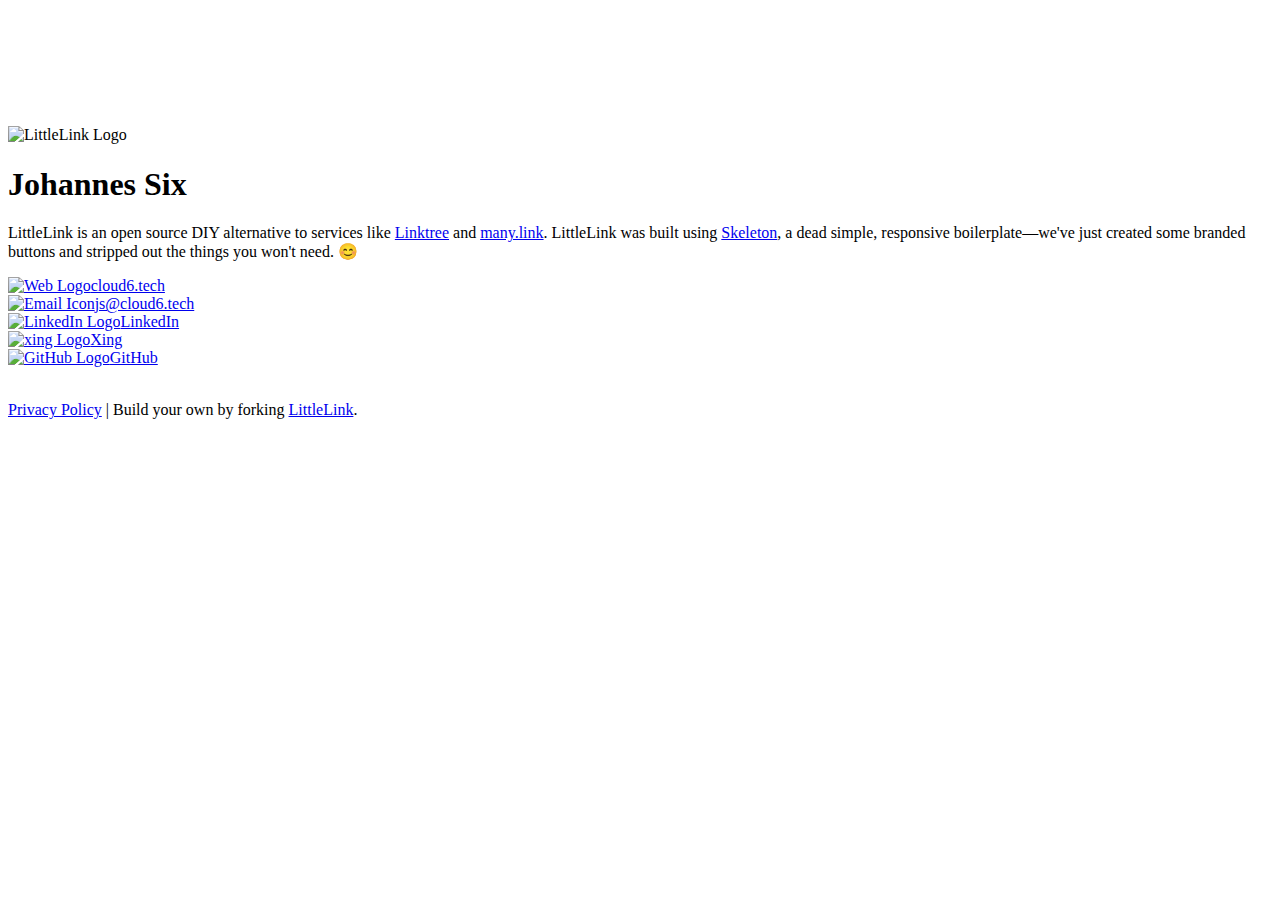
==== index.html @ 6f8dadac "privacy v1" ====
<!DOCTYPE html>
<html lang="en">

<head>

  <!-- Page Information
  –––––––––––––––––––––––––––––––––––––––––––––––––– -->
  <meta charset="utf-8">
  <title>Johannes Six</title>
  <meta name="description" content="Find Johannes Six and Cloud Six GmbH online">
  <meta name="author" content="Cloud Six GmbH">

  <!-- Mobile Specific Metas
  –––––––––––––––––––––––––––––––––––––––––––––––––– -->
  <meta name="viewport" content="width=device-width, initial-scale=1">


  <!-- CSS
  –––––––––––––––––––––––––––––––––––––––––––––––––– -->
  <link rel="stylesheet" href="css/normalize.css" />

  <!-- 
      Themes:
       Auto:   css/skeleton-auto.css
       Light:  css/skeleton-light.css
       Dark:   css/skeleton-dark.css
   -->

  <link rel="stylesheet" href="css/skeleton-auto.css" />
  <link rel="stylesheet" href="css/brands.css" />


  <!-- Favicon
  –––––––––––––––––––––––––––––––––––––––––––––––––– -->
  <link rel="icon" type="image/png" href="images/avatar.png">

</head>

<body>

  <!-- Primary Page Layout
  –––––––––––––––––––––––––––––––––––––––––––––––––– -->
  <div class="container">
    <div class="row">
      <div class="column" style="margin-top: 10%">

        <!-- 

          ## Getting Started with LittleLink

          This page has been built with every pre-designed button available in LittleLink by default. You can rearrange and delete as needed.

          You can add your own brand or others brands you may need in the `css/brands.css` file. 

          You can add custom icons to `images/icons/...`. It is recommended to use a 24x24 .SVG.

          Edit the "Your Image Here" section to add your own personal branding, like a picture of yourself or your brand logo!

          Edit the "Title" section to change the page heading. You can use something like your name, your social handle, or your brand name.

          Edit the "Short Bio" section tell users about yourself or your brand.

        -->

        <!-- Your Image Here -->
        <img src="images/avatar.png" class="avatar" srcset="images/avatar@512.png 2x" alt="LittleLink Logo">

        <!-- Title -->
        <h1>Johannes Six</h1>

        <!-- Short Bio -->
        <p>LittleLink is an open source DIY alternative to services like <a href="https://linktr.ee" target="_blank" rel="noopener">Linktree</a> and <a href="https://many.link" target="_blank" rel="noopener">many.link</a>. LittleLink was built using <a href="http://www.getskeleton.com" target="_blank" rel="noopener">Skeleton</a>, a dead simple, responsive boilerplate—we've just created some branded buttons and stripped out the things you won't need. 😊</p>

        <!--

          ## Breaking down <a> attributes:
          
          1.) class="button button-default" | The first "button" here is telling this <a> tag that it should make this element a button and applies the default styling in `css/brands.css`.
          The second portion, button-default, is declaring the specific brand style you would like to apply. Here we're applying the "default" style and color.
          If you want to make this button to use the brand colors for Discord, just change "button-default" to "button-discord". Brands are found in `css/brands.css`. You can always edit & add your own there.

          2.) Replace the # in href="#" with the desired target URL for the button.

          3.) target="_blank" | This attribute opens links in a new tab. Remove this attribute to prevent links from opening in a new tab.

          4.) rel="noopener" | This attribute instructs the browser to navigate to the target resource without granting the new browsing context access to the document that opened it.
          This is especially useful when opening untrusted links. https://developer.mozilla.org/en-US/docs/Web/HTML/Link_types/noopener

          ## Breaking down the <img> attributes:
          
          1.) class="icon" | This class is telling the <img> tag that it should use the styling for icons found in `css/brands.css`.

          2.) src="icons/[icon_name].svg" | This defines the icon you would like to display from the icons/ folder. For example, you can change this to src="icons/discord.svg" to use the Discord icon.
          Add your own 24x24 icons to the "icons" folder to reference them. We recommend providing a SVG.

          3.) alt="Example Logo" | This alt attribute helps provides alternate text for an image, this can assist users who use screen readers. 

        -->

        <!-- Web -->
        <a class="button button-web" href="https://cloud6.tech/" target="_blank" rel="noopener">
            <img class="icon" src="images/icons/web.svg" alt="Web Logo">cloud6.tech</a>
        <br>

        <!-- Email -->
        <a class="button button-default" href="mailto:js@cloud6.tech" target="_blank" rel="noopener">
            <img class="icon" src="images/icons/email.svg" alt="Email Icon">js@cloud6.tech</a>
        <br>

        <!-- LinkedIn -->
        <a class="button button-linked" href="https://www.linkedin.com/in/johannes-six-bb753a213/" target="_blank" rel="noopener">
            <img class="icon" src="images/icons/linkedin.svg" alt="LinkedIn Logo">LinkedIn</a>
        <br>

        <!-- XING -->
        <a class="button button-xing" href="https://www.xing.com/profile/Johannes_Six/cv" target="_blank" rel="noopener">
            <img class="icon" src="images/icons/xing.svg" alt="xing Logo">Xing</a>
        <br>
        
        <!-- GitHub -->
        <a class="button button-github" href="https://github.com/FRUCHTiii" target="_blank" rel="noopener">
            <img class="icon" src="images/icons/github.svg" alt="GitHub Logo">GitHub</a>
        <br>

        <br>
        <!-- 
            Footer:
            This includes a link to privacy.html page which can be setup for your Privacy Policy.
            This also includes a link to the LittleLink repository to make forking LittleLink easier.
            You can edit or remove anything here to make your own footer.
        -->
        <p><a href="privacy.html">Privacy Policy</a> | Build your own by forking <a href="https://littlelink.io" target="_blank" rel="noopener">LittleLink</a>.</p>

      </div>
    </div>
  </div>

  <!-- End Document
  –––––––––––––––––––––––––––––––––––––––––––––––––– -->
</body>

</html>
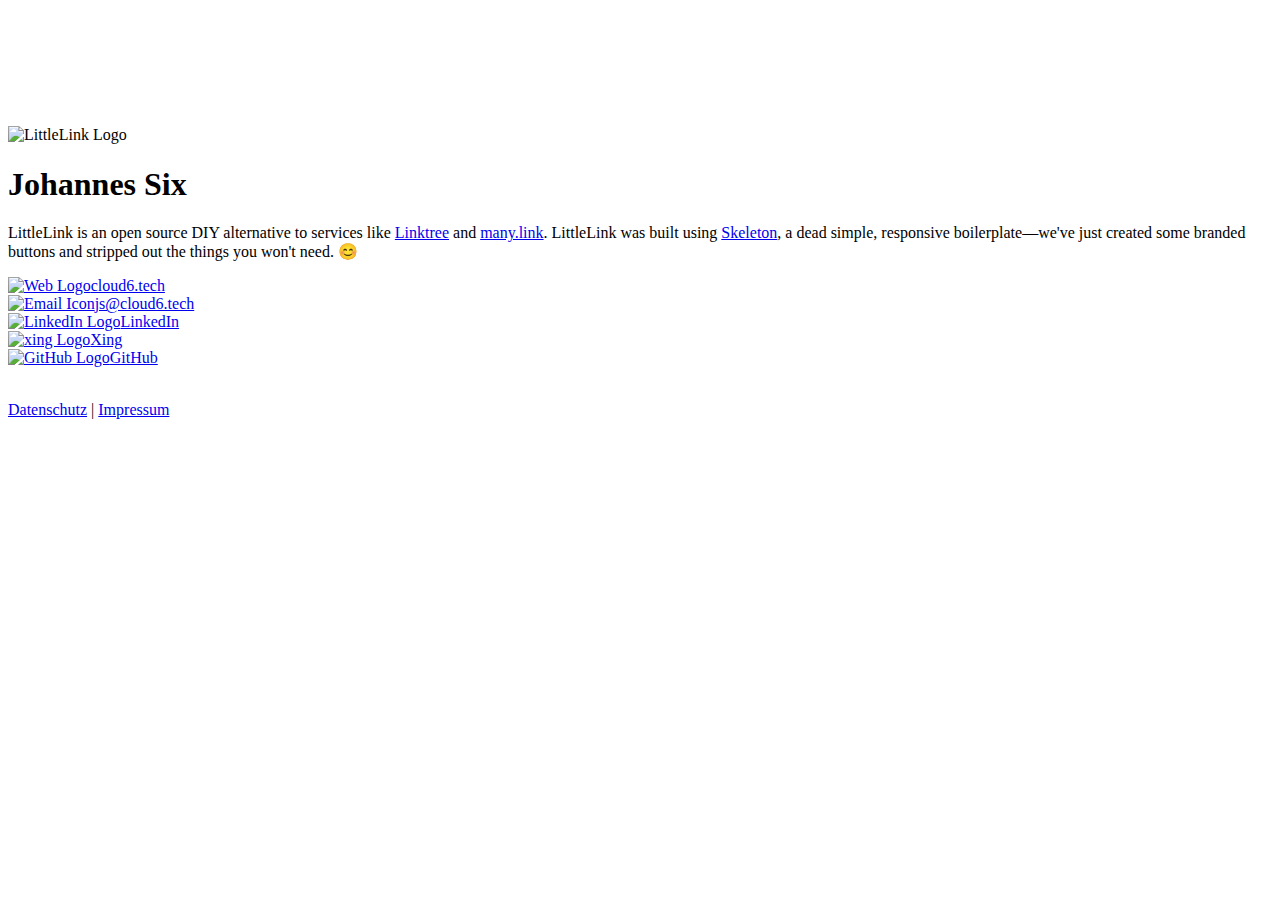
==== commit 0ab6cddf: "romoved footer dot" ====
--- a/index.html
+++ b/index.html
@@ -1,5 +1,5 @@
 <!DOCTYPE html>
-<html lang="en">
+<html lang="de">
 
 <head>
 
@@ -129,7 +129,7 @@
             This also includes a link to the LittleLink repository to make forking LittleLink easier.
             You can edit or remove anything here to make your own footer.
         -->
-        <p><a href="privacy.html">Privacy Policy</a> | Build your own by forking <a href="https://littlelink.io" target="_blank" rel="noopener">LittleLink</a>.</p>
+        <p><a href="privacy.html">Datenschutz</a> | <a href="imprint.html">Impressum</a></p>
 
       </div>
     </div>
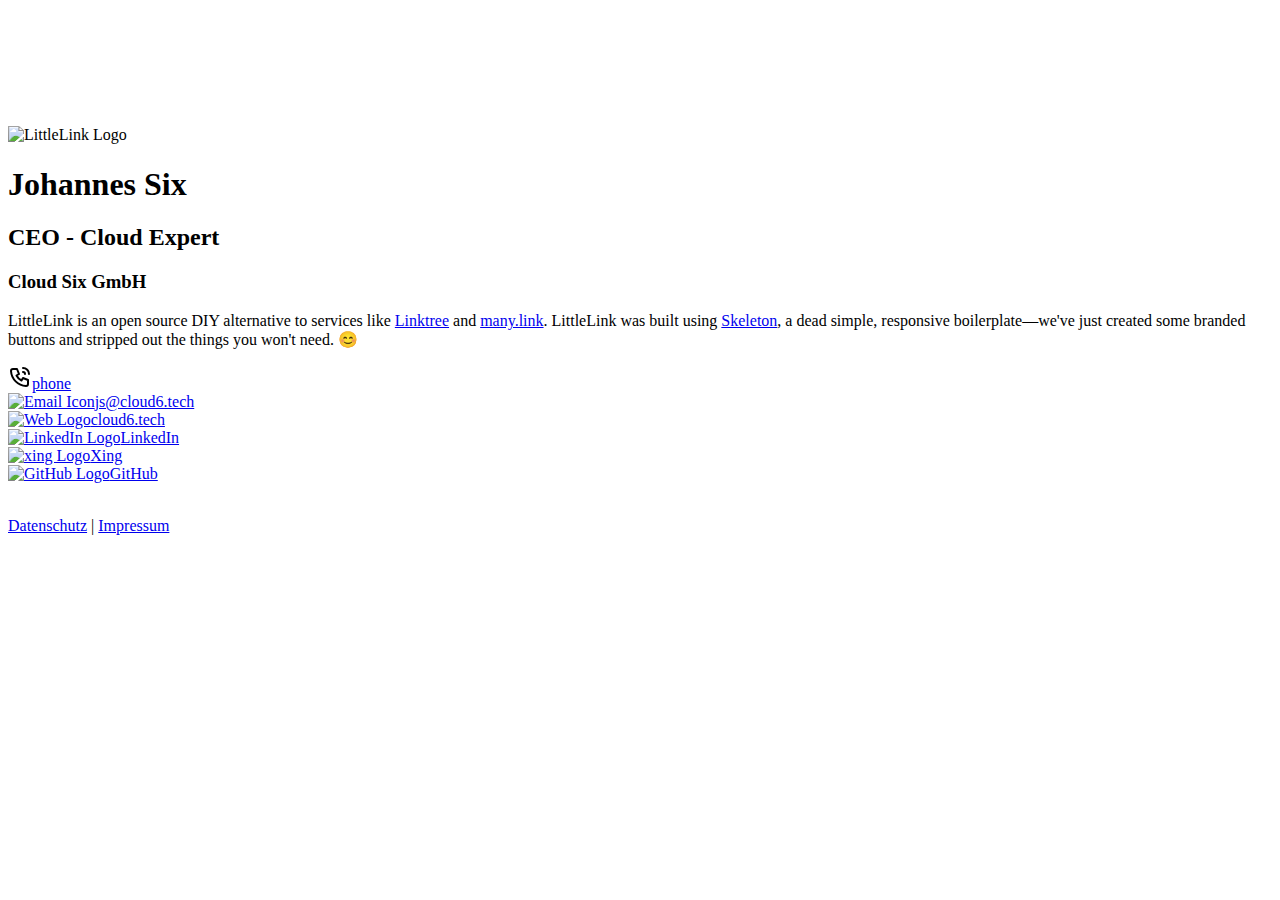
==== commit 5820f36d: "changed phone icon" ====
--- a/index.html
+++ b/index.html
@@ -67,6 +67,8 @@
 
         <!-- Title -->
         <h1>Johannes Six</h1>
+        <h2>CEO - Cloud Expert</h2>
+        <h3>Cloud Six GmbH</h3>
 
         <!-- Short Bio -->
         <p>LittleLink is an open source DIY alternative to services like <a href="https://linktr.ee" target="_blank" rel="noopener">Linktree</a> and <a href="https://many.link" target="_blank" rel="noopener">many.link</a>. LittleLink was built using <a href="http://www.getskeleton.com" target="_blank" rel="noopener">Skeleton</a>, a dead simple, responsive boilerplate—we've just created some branded buttons and stripped out the things you won't need. 😊</p>
@@ -97,14 +99,19 @@
 
         -->
 
-        <!-- Web -->
-        <a class="button button-web" href="https://cloud6.tech/" target="_blank" rel="noopener">
-            <img class="icon" src="images/icons/web.svg" alt="Web Logo">cloud6.tech</a>
+        <!-- Phone -->
+        <a class="button button-default" href="tel:01601100318" target="_blank" rel="noopener">
+            <img class="icon" src="images/icons/phone-call.svg" alt="Phone Logo">phone</a>
         <br>
 
         <!-- Email -->
         <a class="button button-default" href="mailto:js@cloud6.tech" target="_blank" rel="noopener">
             <img class="icon" src="images/icons/email.svg" alt="Email Icon">js@cloud6.tech</a>
+        <br>
+
+        <!-- Web -->
+        <a class="button button-web" href="https://cloud6.tech/" target="_blank" rel="noopener">
+            <img class="icon" src="images/icons/web.svg" alt="Web Logo">cloud6.tech</a>
         <br>
 
         <!-- LinkedIn -->
